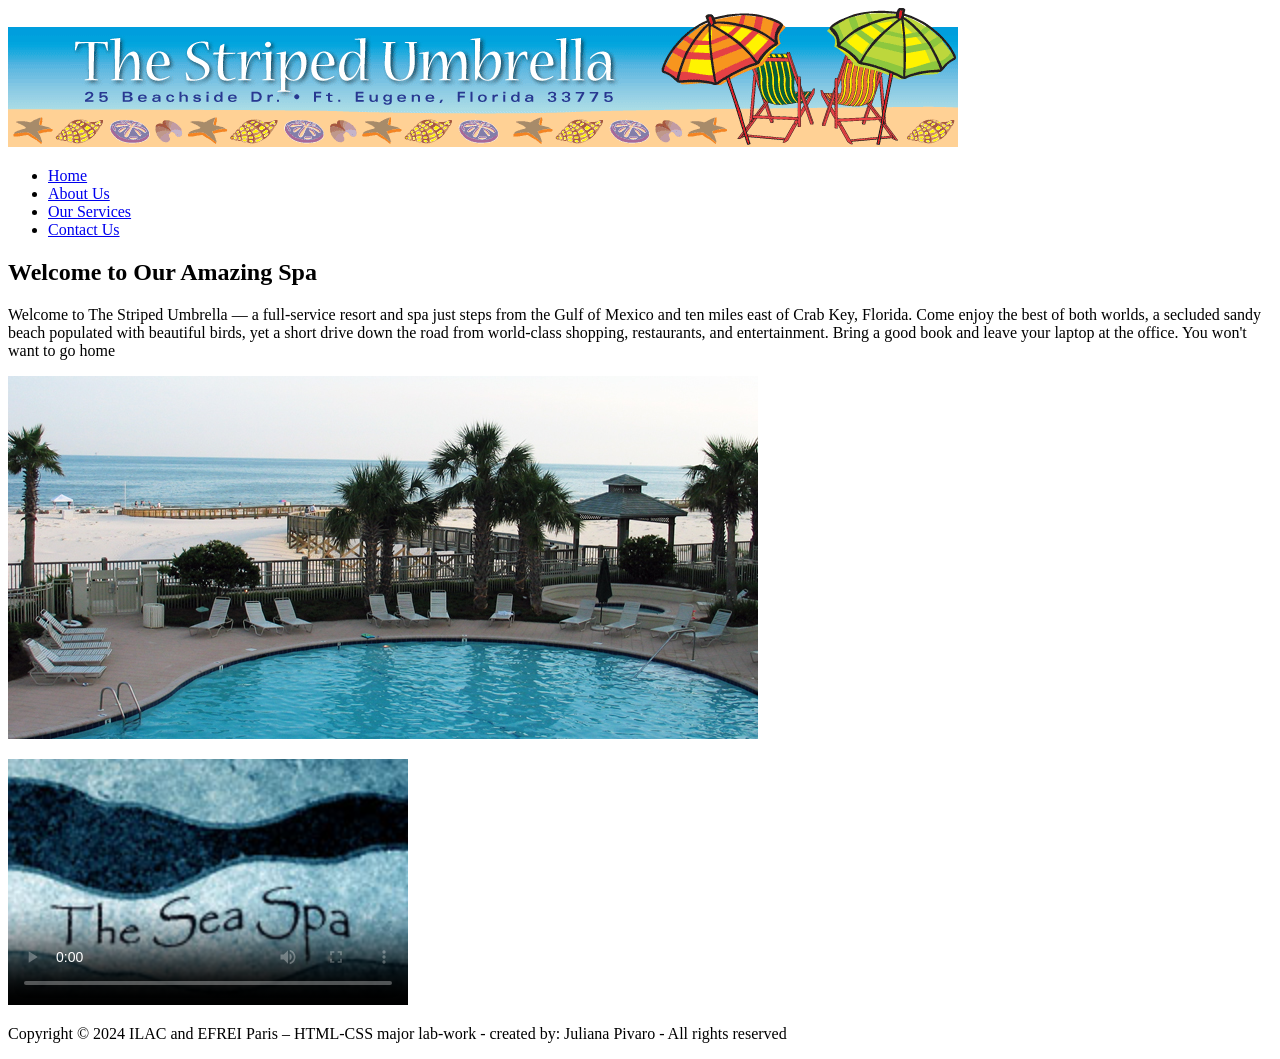
==== PROJECT/index.html @ 3f82fa7c "Project Part 1 Project part 1 - ONLY HTML" ====
<!DOCTYPE html>
<html lang="en">
<head>
    <meta charset="UTF-8">
    <meta name="viewport" content="width=device-width, initial-scale=1.0">
    <title>HOME PAGE</title>
    <meta name="author" content="Juliana Pivaro">
    <meta name="description" content="Project Part 1">
</head>

<body>
    <div class="container">
        <header>
            <img src="assets/images/su_banner.gif" alt="banner">
           
            <nav id="main-nav">
                
                <ul>
                    <li><a href="index.html">Home</a></li>
                    <li><a href="about.html">About Us</a></li>
                    <li><a href="services.html">Our Services</a></li>
                    <li><a href="contact.html">Contact Us</a></li>
                </ul>


            </nav>
        </header>
        <main class="content">
            <H2>Welcome to Our Amazing Spa</H2>
            <p>Welcome to The Striped Umbrella — a full-service resort and spa just steps from the Gulf of Mexico and ten miles east of
            Crab Key, Florida. Come enjoy the best of both worlds, a secluded sandy beach populated with beautiful birds, yet a
            short drive down the road from world-class shopping, restaurants, and entertainment. Bring a good book and leave your
            laptop at the office. You won't want to go home</p>



           <p> <img src="assets/images/pool.jpg" alt="spa-pool"> </p>
           <p><video width="400" controls poster="assets/images/sea_spa_logo.jpg">
                <source src="assets/media/w3schooldemo.mp4" type="video/mp4">
                <source src="assets/media/w3schooldemo.webm" type="video/webm">
                <source src="assets/media/w3schooldemo.ogv" type="video/ogg">
                Your browser does not support HTML5 video. Please enjoy visiting us in person at our spa!
            </video></p>


        </main>

        <footer>
            <p>Copyright © 2024 ILAC and EFREI Paris – HTML-CSS major lab-work - created by: Juliana Pivaro - All rights
reserved</p>
        </footer>

    </div>
    
</body>
</html>
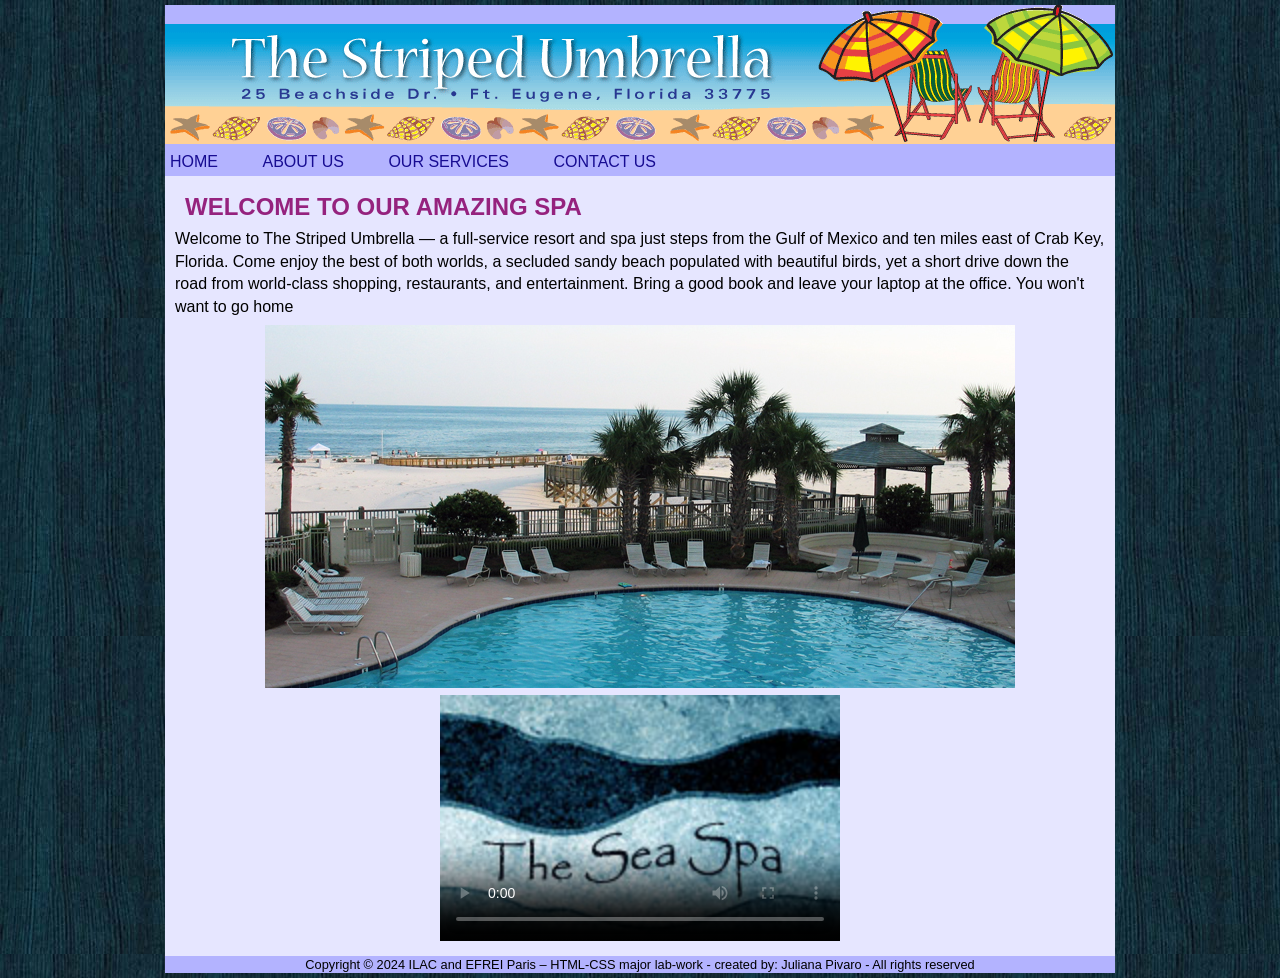
==== commit 71060f5a: "CSS updates Project part 2 commit. CSS implementation and some html's updates" ====
--- a/PROJECT/index.html
+++ b/PROJECT/index.html
@@ -6,6 +6,7 @@
     <title>HOME PAGE</title>
     <meta name="author" content="Juliana Pivaro">
     <meta name="description" content="Project Part 1">
+    <link rel="stylesheet" href="css/style.css">
 </head>
 
 <body>
@@ -34,7 +35,7 @@
 
 
 
-           <p> <img src="assets/images/pool.jpg" alt="spa-pool"> </p>
+           <img src="assets/images/pool.jpg" alt="spa-pool" class="img-centre">
            <p><video width="400" controls poster="assets/images/sea_spa_logo.jpg">
                 <source src="assets/media/w3schooldemo.mp4" type="video/mp4">
                 <source src="assets/media/w3schooldemo.webm" type="video/webm">
--- a/PROJECT/css/style.css
+++ b/PROJECT/css/style.css
@@ -0,0 +1,273 @@
+
+* {
+margin: 0;
+}
+
+/*Question 1 - All the HTML5 new elements (The new semantic elements) that you have used in your code should be
+displayed as block-level elements */
+header, nav, main,footer{
+    display: block;
+}
+
+
+/*Question 2 - 
+The <body> element has to be styled with:
+a. Any colour you prefer for the text
+b. A background image, you can use any one from the 7 samples of dark-woodx.jpg. So, pick the
+one that reflects the colour of your website.
+c. The font family (face) is at least 3 options of any sans-serif fonts
+d. Margin 0 for all the four sides (top, bottom, left, right)
+*/
+body{
+    color: rgb(0, 0, 0);
+    background-image: url(../assets/images/dark-wood2.jpg);
+    font-family:Arial, Helvetica, sans-serif;
+    margin: 0;
+
+}
+
+
+
+
+/*Question 3 - 
+Style the <div> element with class “container” (it’s the main division that contains the entire HTML
+elements inside the body):
+a. The width value can be 950px➔ You can also use max-width: 1300px or any other value (Up
+to you) but using 950px is better for this lab-work because the width of the banner image 
+b. 5px margin from top and bottom
+c. The div has to be aligned centered based in the browser window (about the left/right margins).
+Using the CSS trick to center a block level element 
+d. Apply any background colour that you prefer
+*/
+.container{
+    width: 950px;
+    margin: 5px auto;
+    background-color: rgb(230, 230, 255);
+}
+
+
+/*4. Style any element with class value of “content”, in other word target the class named “content”:
+a. The line height (of the text) should be 1.4em
+b. 10px padding to all the sides*/
+
+.content{
+    line-height: 1.4em;
+    padding: 10px;
+}
+
+
+/*Question 5. Style the “header, nav, and footer” elements to share the following:
+a. Any Dark/Light background colour
+b. Any Dark/Light foreground colour (normal font colour*/
+header, nav, footer{
+    background-color:rgb(179, 179, 255);
+    color: rgb(0, 0, 0) 
+}
+
+
+
+/*Question 6 - Style the unordered list element <ul> which is inside <nav> element (styling only a ul child of any nav
+element):
+a. 0 margin from all the sides
+b. 5px padding from all the sides*/
+ nav ul {
+    margin: 0;
+    padding: 5px;
+ }
+
+
+
+
+
+
+/*Question 7 - Style the list items <li> of the main navigation (nav), or inside the nav element:
+a. To be displayed horizontally (Remember that <li> is a block-level element)
+b. Adding margin of 40px to the right of each list item
+c. All the navigation items should be displayed as Uppercase*/
+
+
+nav li{
+    display: inline;
+    margin-right: 40px;
+    text-transform: uppercase;
+}
+
+/*Question 8 - Add the 4 pseudo classes effect to the anchor tags/elements of the main navigation list items, the
+colour should be changed (Use any colours you like/prefer):
+a. The normal link ➔ :link
+b. The visited link ➔ :visited
+c. The hover link ➔ :hover
+d. The active link ➔ :active*/
+
+nav a:link{
+    color: rgb(23, 12, 146)
+}
+
+nav a:visited{
+    color: rgb(149, 34, 126);
+}
+
+nav a:hover{
+    color: rgb(0, 0, 0);
+}
+
+nav a:active{
+    color: rgb(255, 255, 255);
+}
+/*Question 9 - Style any anchor <a> element:
+a. Any colour you like
+b. No underline*/
+
+
+a {
+    color: rgb(149, 34, 126);
+    text-decoration: none;
+}
+/*Question 10- Style the three headings: h1, h2, and h3:
+a. To have margin of 10px for all the sides
+b. With Uppercase letters
+c. Different dark/light colour*/
+h1,h2,h3{
+    margin: 10px;
+    text-transform: uppercase;
+    color: rgb(149, 34, 126);
+}
+
+/*Question 11 - Style the custom class named “img-centre”:
+a. Centre the image horizontally (Hint: don’t forget that <img> is an inline element so you will
+need to make it block level element first in order to have it to work with margins)
+b. Having margin of 5px from the top and bottom
+c. Having padding of 2px to all the sides
+NOTE: To answer this question, you need to add attribute/value class= "img-centre" to the img
+element in the index page only*/
+.img-centre{
+    display: block;
+    margin: 5px auto;
+    padding: 2px;
+}
+
+
+/*Question 12 - Style the <audio> and <video> elements:
+a. Centre any audio or video element (horizontally)
+[Don’t forget that video/audio are both inline elements]
+b. With margin of 10px from the top and bottom*/
+audio, video{
+    display: block;
+    margin: 5px auto;
+}
+
+
+/* 13. Style any <table> element:
+a. The width is 800px
+b. Centre the table horizontally with 10px of margining from the top and bottom sides
+c. The table border has to be collapsed */
+table{
+    width: 800px;
+    margin: 10px auto;
+    border-collapse: collapse;
+}
+
+
+/*Question 14 - Style both the <td> and <th> element of any table:
+a. Having a border with any settings you like
+b. Padding of 2px from the top/bottom and 5px from the left/right
+c. Any background colour (light/dark) */
+td,th{
+    border: 5px solid rgb(0, 0, 0) ;
+    padding: 2px 5px;
+    background-color: rgb(241, 185, 249);
+}
+
+
+/*Question 15 - Style both the <th> inside any table and the <td> inside the <tfoot>:
+a. With Uppercase letters
+b. Any background colour (dark/light)
+c. Any colour (dark/light)*/
+
+th, tfoot td {
+    text-transform: uppercase;
+    background-color: rgb(255, 162, 226);
+    color: rgb(0, 0, 0);
+}
+
+/*Question 16 - Style any <dt> element:
+a. Make it bold*/
+dt{
+    font-weight: bold;
+}
+
+/*Question 17 - Style any <footer> element:
+a. Change the font size to be 80% of the default font size or of the font size of the body
+b. Align your text to the centre of the table
+c. Add 1px of padding from the top/bottom and 0 from the right/left*/
+footer{
+    font-size: 80%;
+    text-align: center;
+    padding: 1px 0;
+}
+
+
+/*Question 18 - Style any <iframe> element:
+a. Add margin of 10px for top/bottom
+b. Centre the iframe horizontally (Hint: don’t forget that <iframe> is an inline element so you will
+need to make it block level element first) */
+iframe{
+    display: block;
+    margin: 10px auto;
+}
+
+
+/*Question 19 -  Style any <fieldset> element:
+a. Add width of 500px
+b. Add margin of 20px for top/bottom and centre the fieldset horizontally
+c. Add border with any style you prefer
+d. Add background colour*/
+
+fieldset{
+    width: 500px;
+    margin: 20px auto;
+    border:5px solid rgb(0, 0, 0) ;
+    background-color:  rgb(241, 185, 249);
+}
+
+/*Question 20 -8 Style any <legend> element:
+a. Italic font style
+b. Different front and background colour
+c. Margin of 0 from the top/bottom and 10px from the left/right
+d. Padding of 0 from top/bottom and 5px from the left/right
+e. Give it a rounded border with any size or setting you prefer*/
+legend{
+    font-style: italic;
+    color: rgb(0, 0, 0);
+    background-color:rgb(255, 162, 226) ;
+    margin: 0 10px;
+    padding: 0 5px;
+    border-radius: 10px;
+}
+
+
+/*Question2 21 - Style the <input> element that has an attribute named “type” with value of “submit”:
+a. Border with any style you like
+b. Padding of 5px for all the sides
+c. Any background colour you prefer
+d. Any colour you prefer */
+input[type="submit"]{
+    border: 3px solid;
+    padding: 5px;
+    background-color:rgb(255, 162, 226) ;
+    color: rgb(0, 0, 0);
+}
+
+
+
+/*Question 22 - Style the same <input> element that has an attribute named “type” with value of “submit” but with
+the pseudo class for the hover state (when you hover the mouse over the element):
+a. Change its text colour and its background colour
+b. Change the mouse pointer to look like a hand (the normal mouse icon for a link)*/
+
+input[type="submit"]:hover{
+    color:rgb(255, 162, 226) ;
+    background-color: rgb(0, 0, 0);
+    cursor: pointer;
+
+}
